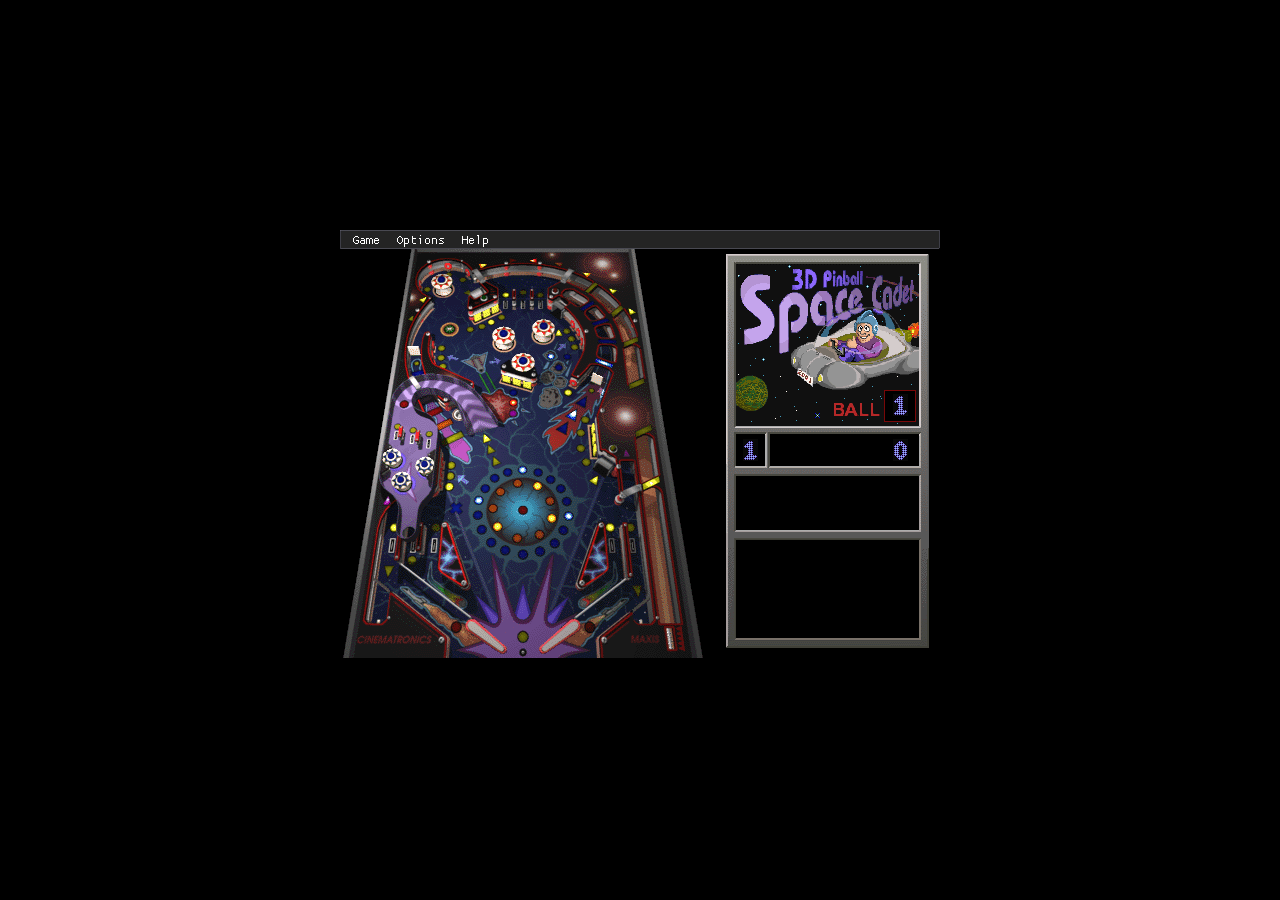
==== games/pinball/index.html @ 4db77217 "feat(pinball): self-host Space Cadet Pinball with responsive touch controls and multi-touch support " ====
<!DOCTYPE html>
<html lang="pt-BR">
<head>
  <meta charset="utf-8">
  <meta name="viewport" content="width=device-width, initial-scale=1.0, maximum-scale=1.0, user-scalable=no">
  <title>Space Cadet 3D Pinball for Windows</title>
  <style>
    * {
      box-sizing: border-box;
      user-select: none;
      -webkit-user-select: none;
      touch-action: manipulation;
    }
    body, html {
      margin: 0;
      padding: 0;
      width: 100%;
      height: 100%;
      background-color: #000000;
      overflow: hidden;
      font-family: 'Tahoma', 'MS Sans Serif', sans-serif;
      display: flex;
      flex-direction: column;
    }

    /* Container do Jogo */
    #game-wrapper {
      position: relative;
      flex: 1;
      width: 100%;
      height: 100%;
      display: flex;
      justify-content: center;
      align-items: center;
      background: #000000;
      overflow: hidden;
    }

    canvas.emscripten {
      border: 0 none;
      background-color: #000000;
      max-width: 100%;
      max-height: 100%;
      width: auto;
      height: auto;
      object-fit: contain;
      image-rendering: pixelated;
      display: block;
    }

    /* Tela de Carregamento Retrô */
    #loading-overlay {
      position: absolute;
      top: 0;
      left: 0;
      right: 0;
      bottom: 0;
      background: #000080;
      color: #ffffff;
      display: flex;
      flex-direction: column;
      align-items: center;
      justify-content: center;
      z-index: 100;
      padding: 20px;
      text-align: center;
    }
    .loading-title {
      font-size: 20px;
      font-weight: bold;
      margin-bottom: 12px;
      letter-spacing: 1px;
    }
    .loading-status {
      font-size: 13px;
      color: #00ffcc;
      margin-bottom: 16px;
      font-family: monospace;
    }
    .loading-bar-border {
      width: 220px;
      height: 20px;
      background: #c0c0c0;
      border: 2px inset #ffffff;
      padding: 2px;
      margin-bottom: 10px;
    }
    .loading-bar-fill {
      height: 100%;
      width: 30%;
      background: #000080;
      transition: width 0.3s;
    }

    /* Controles Touch Mobile para Pinball */
    #touch-controls {
      position: absolute;
      bottom: 0;
      left: 0;
      right: 0;
      height: 120px;
      pointer-events: none;
      display: flex;
      justify-content: space-between;
      align-items: flex-end;
      padding: 10px 14px;
      z-index: 50;
    }

    .touch-btn {
      pointer-events: auto;
      background: #c0c0c0;
      border: 3px outset #ffffff;
      color: #000000;
      font-weight: bold;
      display: flex;
      flex-direction: column;
      align-items: center;
      justify-content: center;
      border-radius: 4px;
      box-shadow: 0 4px 10px rgba(0,0,0,0.6);
      touch-action: none;
      cursor: pointer;
      -webkit-tap-highlight-color: transparent;
    }
    .touch-btn:active, .touch-btn.pressed {
      border: 3px inset #ffffff !important;
      background: #a0a0a0 !important;
      transform: translateY(2px);
    }

    .flipper-btn {
      width: 110px;
      height: 80px;
      font-size: 14px;
      line-height: 1.2;
    }
    .flipper-btn span.sub {
      font-size: 10px;
      color: #333;
      margin-top: 3px;
    }

    .plunger-col {
      display: flex;
      flex-direction: column;
      gap: 6px;
      align-items: center;
    }
    .plunger-btn {
      width: 90px;
      height: 58px;
      font-size: 13px;
      background: #d4d0c8;
      border: 3px outset #ffffff;
      color: #b00000;
    }
    .newgame-btn {
      width: 90px;
      height: 32px;
      font-size: 11px;
      background: #c0c0c0;
    }

    /* Zonas de toque transparentes na tela para jogar tocando em qualquer lugar */
    .touch-zone-left {
      position: absolute;
      top: 0;
      left: 0;
      width: 50%;
      height: calc(100% - 120px);
      z-index: 20;
      touch-action: none;
    }
    .touch-zone-right {
      position: absolute;
      top: 0;
      right: 0;
      width: 50%;
      height: calc(100% - 120px);
      z-index: 20;
      touch-action: none;
    }

    /* Em telas de computador (desktop), esconde os botões touch e foca no teclado */
    @media (min-width: 769px) {
      #touch-controls {
        display: none !important;
      }
      .touch-zone-left, .touch-zone-right {
        display: none !important;
      }
      canvas.emscripten {
        max-height: 100% !important;
      }
    }
  </style>
</head>
<body>

  <div id="game-wrapper">
    <!-- Tela de Carregamento -->
    <div id="loading-overlay">
      <div class="loading-title">🚀 3D Pinball: Space Cadet</div>
      <div id="loading-text" class="loading-status">Carregando motor do jogo...</div>
      <div class="loading-bar-border">
        <div id="loading-fill" class="loading-bar-fill"></div>
      </div>
      <div style="font-size: 11px; color: #ddd; margin-top: 8px;">Windows 95 WebAssembly Port</div>
    </div>

    <!-- Zonas de toque invisíveis no meio da tela -->
    <div class="touch-zone-left" id="zone-left"></div>
    <div class="touch-zone-right" id="zone-right"></div>

    <!-- Canvas do Pinball -->
    <canvas class="emscripten" id="canvas" oncontextmenu="event.preventDefault()" tabindex="-1"></canvas>

    <!-- Controles Touch na Base -->
    <div id="touch-controls">
      <!-- Flipper Esquerdo -->
      <button class="touch-btn flipper-btn" id="btn-flipper-left">
        ◀ FLIPPER
        <span class="sub">[ Tecla Z ]</span>
      </button>

      <!-- Centro: Lançar Mola & Novo Jogo -->
      <div class="plunger-col">
        <button class="touch-btn newgame-btn" id="btn-newgame">
          🔄 Novo (F2)
        </button>
        <button class="touch-btn plunger-btn" id="btn-plunger">
          🚀 LANÇAR
          <span style="font-size: 9px; color: #444;">[ Segure ]</span>
        </button>
      </div>

      <!-- Flipper Direito -->
      <button class="touch-btn flipper-btn" id="btn-flipper-right">
        FLIPPER ▶
        <span class="sub">[ Tecla / ]</span>
      </button>
    </div>
  </div>

  <script>
    // =========================================================================
    // DISPATCHER DE TECLAS EMSCRIPTEN (SIMULA ENTRADA DE TECLADO REAL)
    // =========================================================================
    function sendKey(key, code, keyCode, isDown) {
      const type = isDown ? 'keydown' : 'keyup';
      const evt = new KeyboardEvent(type, {
        key: key,
        code: code,
        keyCode: keyCode,
        which: keyCode,
        bubbles: true,
        cancelable: true
      });

      const canvas = document.getElementById('canvas');
      if (canvas) canvas.dispatchEvent(evt);
      window.dispatchEvent(evt);
      document.dispatchEvent(evt);
    }

    // Ações do Jogo
    function leftFlipper(down) {
      sendKey('z', 'KeyZ', 90, down);
      const btn = document.getElementById('btn-flipper-left');
      if (btn) btn.classList.toggle('pressed', down);
    }

    function rightFlipper(down) {
      sendKey('/', 'Slash', 191, down);
      const btn = document.getElementById('btn-flipper-right');
      if (btn) btn.classList.toggle('pressed', down);
    }

    function plunger(down) {
      sendKey(' ', 'Space', 32, down);
      const btn = document.getElementById('btn-plunger');
      if (btn) btn.classList.toggle('pressed', down);
    }

    function newGame() {
      sendKey('F2', 'F2', 113, true);
      setTimeout(() => sendKey('F2', 'F2', 113, false), 80);
    }

    // =========================================================================
    // TOUCH EVENT LISTENERS COM MULTI-TOQUE SIMULTÂNEO
    // =========================================================================
    function bindTouchAction(el, onDown, onUp) {
      if (!el) return;
      el.addEventListener('touchstart', (e) => {
        e.preventDefault();
        e.stopPropagation();
        onDown();
      }, { passive: false });

      el.addEventListener('touchend', (e) => {
        e.preventDefault();
        e.stopPropagation();
        onUp();
      }, { passive: false });

      el.addEventListener('touchcancel', (e) => {
        e.preventDefault();
        e.stopPropagation();
        onUp();
      }, { passive: false });

      // Suporte para mouse também
      el.addEventListener('mousedown', (e) => {
        e.preventDefault();
        onDown();
      });
      el.addEventListener('mouseup', (e) => {
        e.preventDefault();
        onUp();
      });
      el.addEventListener('mouseleave', () => onUp());
    }

    // Botões físicos na tela
    bindTouchAction(document.getElementById('btn-flipper-left'), () => leftFlipper(true), () => leftFlipper(false));
    bindTouchAction(document.getElementById('btn-flipper-right'), () => rightFlipper(true), () => rightFlipper(false));
    bindTouchAction(document.getElementById('btn-plunger'), () => plunger(true), () => plunger(false));

    const btnNewGame = document.getElementById('btn-newgame');
    if (btnNewGame) {
      btnNewGame.addEventListener('click', (e) => { e.preventDefault(); newGame(); });
      btnNewGame.addEventListener('touchend', (e) => { e.preventDefault(); newGame(); });
    }

    // Zonas de toque superiores na tela (metade esquerda e direita)
    bindTouchAction(document.getElementById('zone-left'), () => leftFlipper(true), () => leftFlipper(false));
    bindTouchAction(document.getElementById('zone-right'), () => rightFlipper(true), () => rightFlipper(false));

    // =========================================================================
    // CONFIGURAÇÃO EMSCRIPTEN DO SPACE CADET PINBALL
    // =========================================================================
    const loadingOverlay = document.getElementById('loading-overlay');
    const loadingText = document.getElementById('loading-text');
    const loadingFill = document.getElementById('loading-fill');

    var Module = {
      preRun: [],
      postRun: [
        function() {
          console.log("PINBALL WASM ENGINE STARTED!");
          document.title = "PINBALL_READY";
          if (loadingOverlay) loadingOverlay.style.display = 'none';
        }
      ],
      print: function(text) { console.log(text); },
      printErr: function(text) { console.error(text); },
      canvas: (function() {
        var canvas = document.getElementById('canvas');
        canvas.addEventListener('webglcontextlost', function(e) {
          alert('WebGL perdido. Recarregue a página.');
          e.preventDefault();
        }, false);
        return canvas;
      })(),
      setStatus: function(text) {
        if (!text) {
          if (loadingOverlay) loadingOverlay.style.display = 'none';
          return;
        }
        if (loadingText) loadingText.textContent = text;
        const match = text.match(/([^(]+)\((\d+(\.\d+)?)\/(\d+)\)/);
        if (match && loadingFill) {
          const current = parseFloat(match[2]);
          const total = parseFloat(match[4]);
          loadingFill.style.width = `${Math.min(100, Math.round((current / total) * 100))}%`;
        }
      },
      totalDependencies: 0,
      monitorRunDependencies: function(left) {
        this.totalDependencies = Math.max(this.totalDependencies, left);
        Module.setStatus(left ? 'Carregando recursos (' + (this.totalDependencies - left) + '/' + this.totalDependencies + ')...' : '');
      }
    };

    Module.setStatus('Iniciando Space Cadet...');
  </script>
  <script async src="SpaceCadetPinball.js"></script>
</body>
</html>
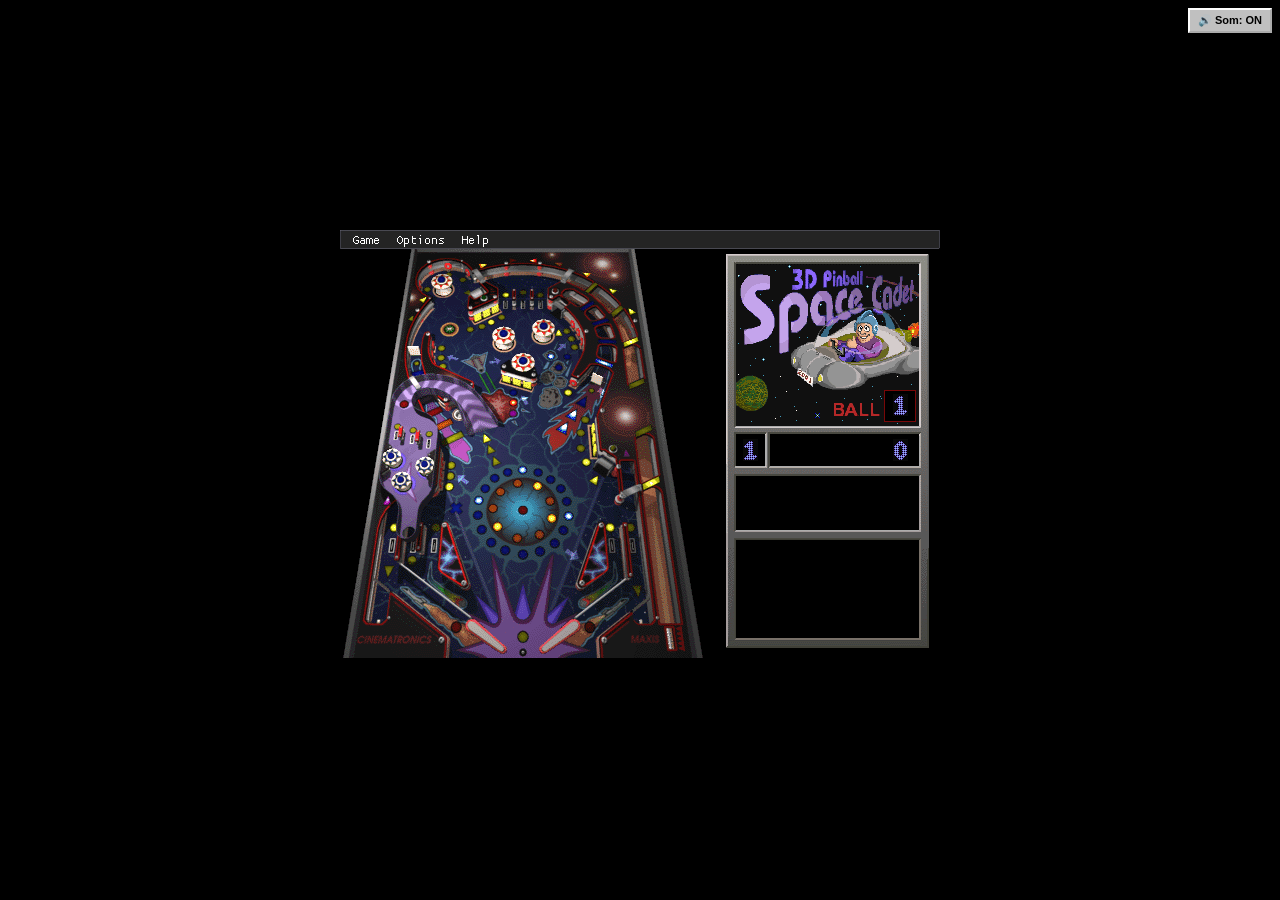
==== commit 4f6f346b: "feat(radio & pinball): exact Nightwave Plaza UI replica with live API metadata & pinball audio mute " ====
--- a/games/pinball/index.html
+++ b/games/pinball/index.html
@@ -216,6 +216,11 @@
     <!-- Canvas do Pinball -->
     <canvas class="emscripten" id="canvas" oncontextmenu="event.preventDefault()" tabindex="-1"></canvas>
 
+    <!-- Botão de Áudio Flutuante Retrô -->
+    <button id="floating-mute-btn" onclick="toggleMute()" style="position: absolute; top: 8px; right: 8px; z-index: 50; background: #c0c0c0; border: 2px outset #ffffff; font-size: 11px; padding: 4px 8px; font-weight: bold; cursor: pointer; box-shadow: 1px 1px 3px rgba(0,0,0,0.5);">
+      🔊 Som: ON
+    </button>
+
     <!-- Controles Touch na Base -->
     <div id="touch-controls">
       <!-- Flipper Esquerdo -->
@@ -224,11 +229,16 @@
         <span class="sub">[ Tecla Z ]</span>
       </button>
 
-      <!-- Centro: Lançar Mola & Novo Jogo -->
+      <!-- Centro: Lançar Mola & Novo Jogo & Som -->
       <div class="plunger-col">
-        <button class="touch-btn newgame-btn" id="btn-newgame">
-          🔄 Novo (F2)
-        </button>
+        <div style="display: flex; gap: 4px; width: 100%;">
+          <button class="touch-btn newgame-btn" id="btn-newgame" style="flex: 1;">
+            🔄 F2
+          </button>
+          <button class="touch-btn mute-btn" id="btn-pinball-mute" onclick="toggleMute()" style="flex: 1; font-size: 10px; background: #c0c0c0; border: 2px outset #ffffff; color: #000; font-weight: bold;">
+            🔊 Som
+          </button>
+        </div>
         <button class="touch-btn plunger-btn" id="btn-plunger">
           🚀 LANÇAR
           <span style="font-size: 9px; color: #444;">[ Segure ]</span>
@@ -244,6 +254,92 @@
   </div>
 
   <script>
+    // =========================================================================
+    // INTERCEPTAÇÃO E CONTROLE DE ÁUDIO SDL2/EMSCRIPTEN (MUTE / PAUSE / STOP)
+    // =========================================================================
+    window.pinballAudioContexts = [];
+    window.pinballIsMuted = false;
+
+    const OriginalAudioContext = window.AudioContext || window.webkitAudioContext;
+    if (OriginalAudioContext) {
+      const ProxyAudioContext = function(...args) {
+        const ctx = new OriginalAudioContext(...args);
+        window.pinballAudioContexts.push(ctx);
+        window.pinballAudioContext = ctx;
+        if (window.pinballIsMuted) {
+          try { ctx.suspend(); } catch(e){}
+        }
+        return ctx;
+      };
+      ProxyAudioContext.prototype = OriginalAudioContext.prototype;
+      window.AudioContext = ProxyAudioContext;
+      window.webkitAudioContext = ProxyAudioContext;
+    }
+
+    function updateMuteUI() {
+      const isMuted = window.pinballIsMuted;
+      const floatBtn = document.getElementById('floating-mute-btn');
+      const touchBtn = document.getElementById('btn-pinball-mute');
+      if (floatBtn) {
+        floatBtn.textContent = isMuted ? '🔇 MUDO' : '🔊 Som: ON';
+        floatBtn.style.background = isMuted ? '#e0b0b0' : '#c0c0c0';
+      }
+      if (touchBtn) {
+        touchBtn.textContent = isMuted ? '🔇 Mudo' : '🔊 Som';
+        touchBtn.style.background = isMuted ? '#e0b0b0' : '#c0c0c0';
+      }
+    }
+
+    function toggleMute(forceMute) {
+      if (typeof forceMute === 'boolean') {
+        window.pinballIsMuted = forceMute;
+      } else {
+        window.pinballIsMuted = !window.pinballIsMuted;
+      }
+      window.pinballAudioContexts.forEach(ctx => {
+        try {
+          if (window.pinballIsMuted) {
+            ctx.suspend();
+          } else {
+            ctx.resume();
+          }
+        } catch(e) {}
+      });
+      updateMuteUI();
+      return window.pinballIsMuted;
+    }
+    window.toggleMute = toggleMute;
+
+    function stopPinballAudio() {
+      window.pinballIsMuted = true;
+      window.pinballAudioContexts.forEach(ctx => {
+        try { ctx.suspend(); } catch(e) {}
+        try { ctx.close(); } catch(e) {}
+      });
+      updateMuteUI();
+    }
+    window.stopPinballAudio = stopPinballAudio;
+
+    // Pausar áudio quando a aba não estiver visível
+    document.addEventListener('visibilitychange', () => {
+      if (document.hidden) {
+        window.pinballAudioContexts.forEach(ctx => { try { ctx.suspend(); } catch(e){} });
+      } else if (!window.pinballIsMuted) {
+        window.pinballAudioContexts.forEach(ctx => { try { ctx.resume(); } catch(e){} });
+      }
+    });
+
+    // Comunicação com a janela pai do Windows 95
+    window.addEventListener('message', (e) => {
+      if (e.data === 'mute' || e.data === 'pause') {
+        toggleMute(true);
+      } else if (e.data === 'unmute' || e.data === 'resume') {
+        toggleMute(false);
+      } else if (e.data === 'stop') {
+        stopPinballAudio();
+      }
+    });
+
     // =========================================================================
     // DISPATCHER DE TECLAS EMSCRIPTEN (SIMULA ENTRADA DE TECLADO REAL)
     // =========================================================================
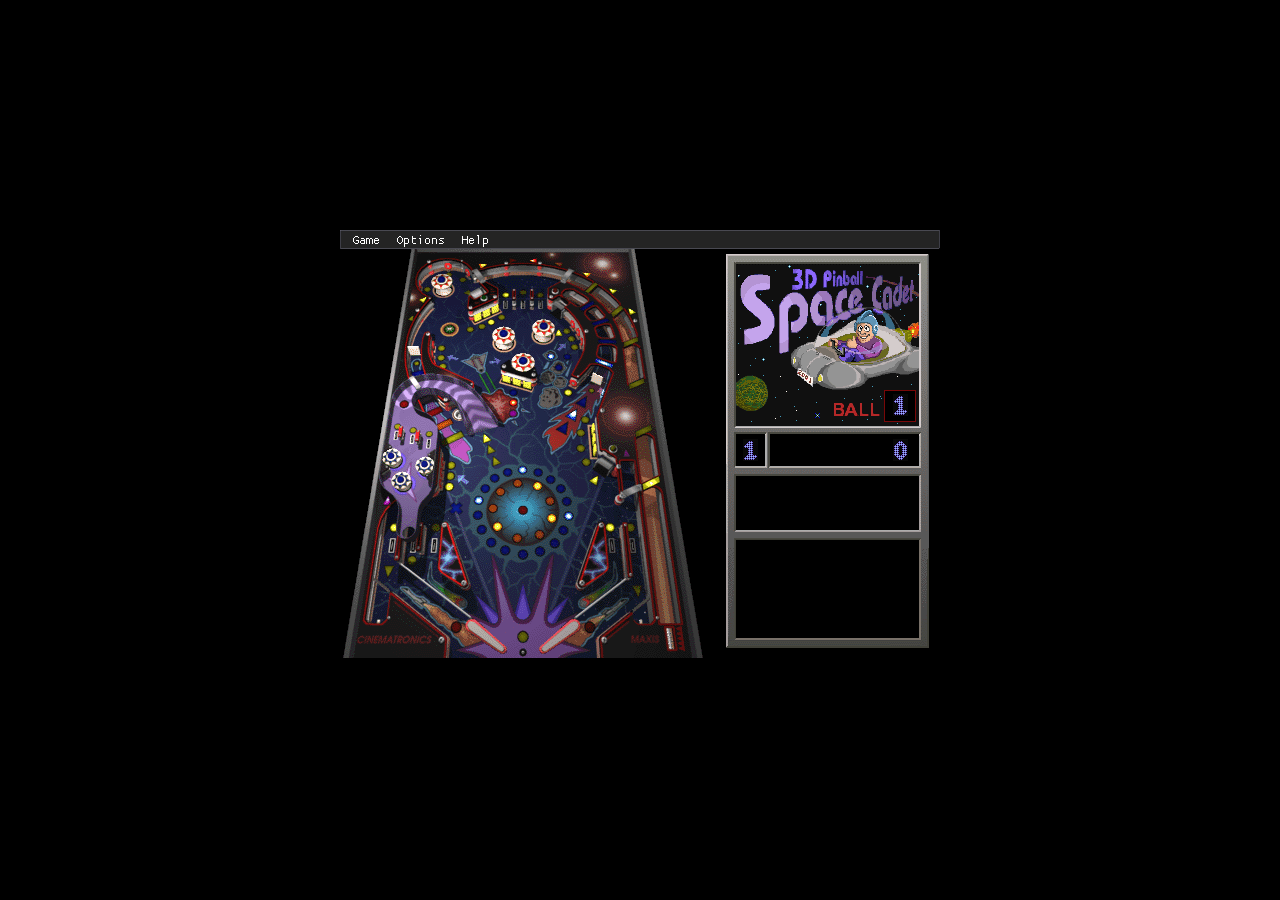
==== commit 1dc08704: "feat(pinball): hide touch/web buttons on desktop and display only on mobile" ====
--- a/games/pinball/index.html
+++ b/games/pinball/index.html
@@ -92,19 +92,67 @@
       transition: width 0.3s;
     }
 
-    /* Controles Touch Mobile para Pinball */
-    #touch-controls {
+    /* Controles Touch Mobile para Pinball (OCULTOS POR PADRÃO NO COMPUTADOR / DESKTOP) */
+    #touch-controls,
+    #floating-mute-btn,
+    .touch-zone-left,
+    .touch-zone-right {
+      display: none !important;
+    }
+
+    #floating-mute-btn {
+      position: absolute;
+      top: 8px;
+      right: 8px;
+      z-index: 50;
+      background: #c0c0c0;
+      border: 2px outset #ffffff;
+      font-size: 11px;
+      padding: 4px 8px;
+      font-weight: bold;
+      cursor: pointer;
+      box-shadow: 1px 1px 3px rgba(0,0,0,0.5);
+    }
+
+    /* Somente na versão mobile (dispositivos móveis touch) exibimos os botões virtuais */
+    body.mobile-mode #touch-controls {
+      display: flex !important;
       position: absolute;
       bottom: 0;
       left: 0;
       right: 0;
       height: 120px;
       pointer-events: none;
-      display: flex;
       justify-content: space-between;
       align-items: flex-end;
       padding: 10px 14px;
       z-index: 50;
+    }
+
+    body.mobile-mode #floating-mute-btn {
+      display: block !important;
+    }
+
+    body.mobile-mode .touch-zone-left {
+      display: block !important;
+      position: absolute;
+      top: 0;
+      left: 0;
+      width: 50%;
+      height: calc(100% - 120px);
+      z-index: 20;
+      touch-action: none;
+    }
+
+    body.mobile-mode .touch-zone-right {
+      display: block !important;
+      position: absolute;
+      top: 0;
+      right: 0;
+      width: 50%;
+      height: calc(100% - 120px);
+      z-index: 20;
+      touch-action: none;
     }
 
     .touch-btn {
@@ -161,39 +209,6 @@
       font-size: 11px;
       background: #c0c0c0;
     }
-
-    /* Zonas de toque transparentes na tela para jogar tocando em qualquer lugar */
-    .touch-zone-left {
-      position: absolute;
-      top: 0;
-      left: 0;
-      width: 50%;
-      height: calc(100% - 120px);
-      z-index: 20;
-      touch-action: none;
-    }
-    .touch-zone-right {
-      position: absolute;
-      top: 0;
-      right: 0;
-      width: 50%;
-      height: calc(100% - 120px);
-      z-index: 20;
-      touch-action: none;
-    }
-
-    /* Em telas de computador (desktop), esconde os botões touch e foca no teclado */
-    @media (min-width: 769px) {
-      #touch-controls {
-        display: none !important;
-      }
-      .touch-zone-left, .touch-zone-right {
-        display: none !important;
-      }
-      canvas.emscripten {
-        max-height: 100% !important;
-      }
-    }
   </style>
 </head>
 <body>
@@ -216,8 +231,8 @@
     <!-- Canvas do Pinball -->
     <canvas class="emscripten" id="canvas" oncontextmenu="event.preventDefault()" tabindex="-1"></canvas>
 
-    <!-- Botão de Áudio Flutuante Retrô -->
-    <button id="floating-mute-btn" onclick="toggleMute()" style="position: absolute; top: 8px; right: 8px; z-index: 50; background: #c0c0c0; border: 2px outset #ffffff; font-size: 11px; padding: 4px 8px; font-weight: bold; cursor: pointer; box-shadow: 1px 1px 3px rgba(0,0,0,0.5);">
+    <!-- Botão de Áudio Flutuante Retrô (Apenas Mobile) -->
+    <button id="floating-mute-btn" onclick="toggleMute()">
       🔊 Som: ON
     </button>
 
@@ -254,6 +269,44 @@
   </div>
 
   <script>
+    // =========================================================================
+    // DETECÇÃO DE MODO: COMPUTADOR (DESKTOP) VS SMARTPHONE (MOBILE TOUCH)
+    // =========================================================================
+    function checkMobileMode() {
+      const urlParams = new URLSearchParams(window.location.search);
+      const mode = urlParams.get('mode');
+      if (mode === 'mobile') {
+        document.body.classList.add('mobile-mode');
+        return true;
+      }
+      if (mode === 'desktop') {
+        document.body.classList.remove('mobile-mode');
+        return false;
+      }
+
+      // Se não especificado na URL, detecta pelo tamanho da tela pai e toque
+      let isMobile = false;
+      try {
+        if (window.parent && window.parent.innerWidth) {
+          isMobile = window.parent.innerWidth <= 768;
+        }
+      } catch(e) {}
+
+      if (!isMobile) {
+        const isSmallScreen = window.innerWidth <= 768 || window.screen.width <= 768;
+        const hasTouch = ('ontouchstart' in window) || (navigator.maxTouchPoints > 1);
+        isMobile = isSmallScreen && hasTouch;
+      }
+
+      if (isMobile) {
+        document.body.classList.add('mobile-mode');
+      } else {
+        document.body.classList.remove('mobile-mode');
+      }
+      return isMobile;
+    }
+    checkMobileMode();
+
     // =========================================================================
     // INTERCEPTAÇÃO E CONTROLE DE ÁUDIO SDL2/EMSCRIPTEN (MUTE / PAUSE / STOP)
     // =========================================================================
